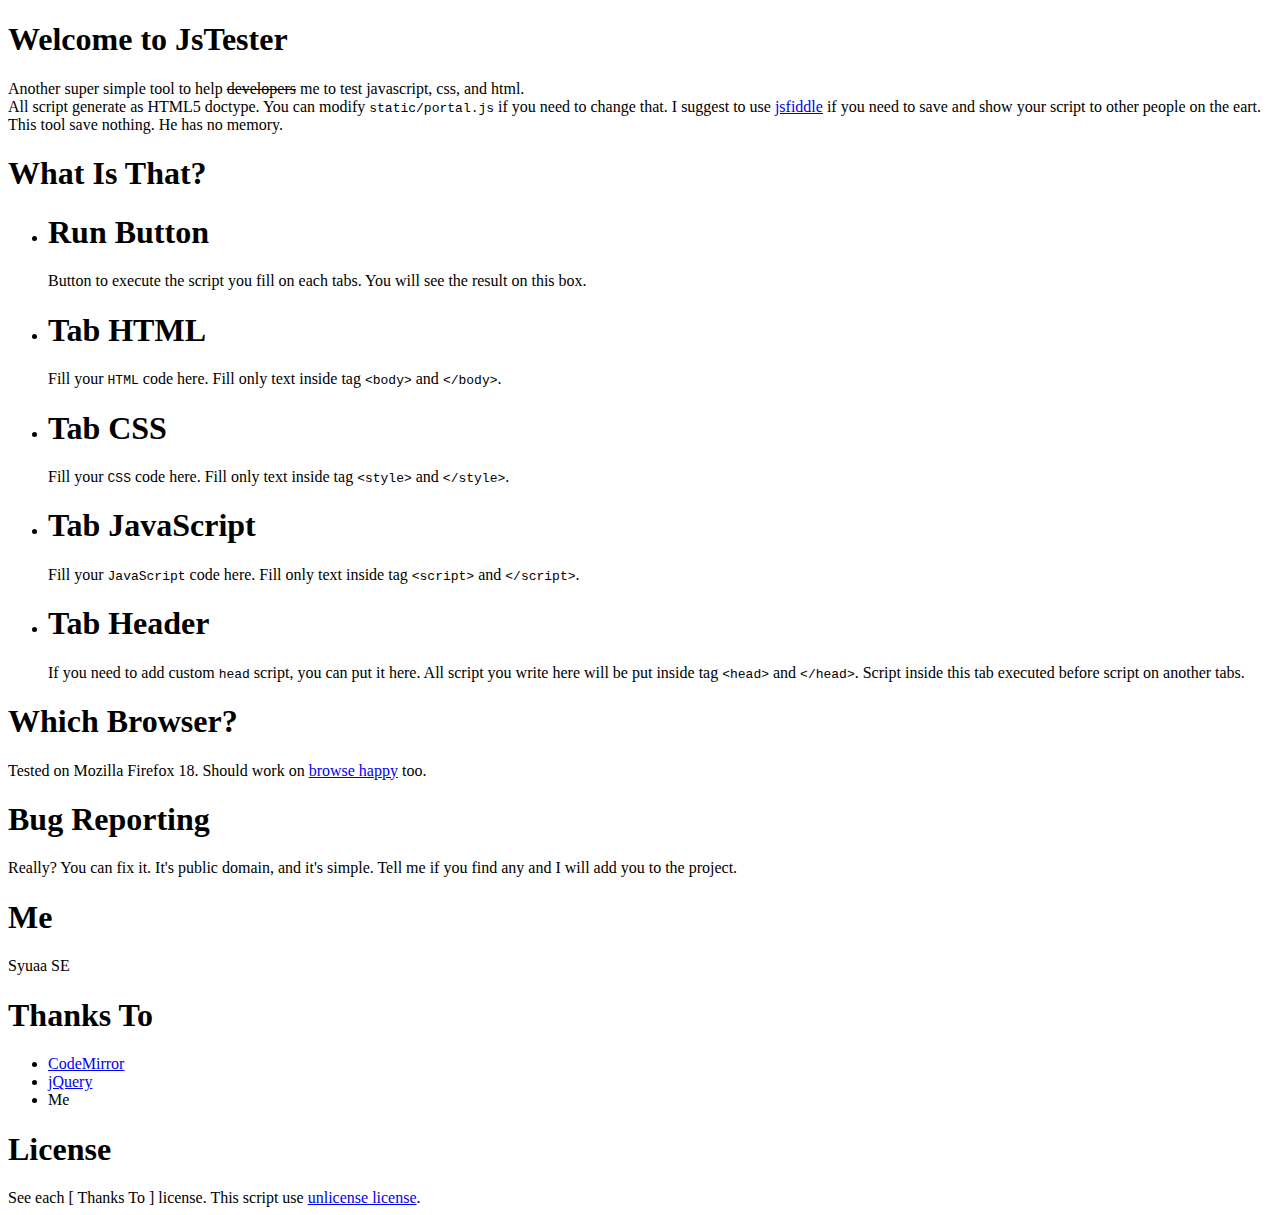
==== about.html @ d7ddb252 "Add project files" ====
<!DOCTYPE html> 
<html>
<head>
<meta charset="utf-8" />
<title>JsTester</title>
</head>
<body>
<header><h1>Welcome to JsTester</h1></header>
<section>
    Another super simple tool to help <del>developers</del> me to test javascript, css, and html.<br/>All script generate as HTML5 doctype. You can modify <code>static/portal.js</code>
    if you need to change that. I suggest to use <a href="http://jsfiddle.net/">jsfiddle</a> if you need to save and show your script to other people on the eart. This tool save nothing.
    He has no memory.
    <article>
        <header><h1>What Is That?</h1></header>
        <section>
            <ul>
                <li><h1>Run Button</h1>
                    <p>Button to execute the script you fill on each tabs. You will see the result on this box.</p>
                </li>
                <li><h1>Tab HTML</h1>
                    <p>Fill your <code>HTML</code> code here. Fill only text inside tag <code>&lt;body&gt;</code> and <code>&lt;/body&gt;</code>.</p>
                </li>
                <li><h1>Tab CSS</h1>
                    <p>Fill your <code>CSS</code> code here. Fill only text inside tag <code>&lt;style&gt;</code> and <code>&lt;/style&gt;</code>.</p>
                </li>
                <li><h1>Tab JavaScript</h1>
                    <p>Fill your <code>JavaScript</code> code here. Fill only text inside tag <code>&lt;script&gt;</code> and <code>&lt;/script&gt;</code>.</p>
                </li>
                <li><h1>Tab Header</h1>
                    <p>If you need to add custom <code>head</code> script, you can put it here. All script you write here will be put inside tag <code>&lt;head&gt;</code> and <code>&lt;/head&gt;</code>.
                    Script inside this tab executed before script on another tabs.</p>
                </li>
            </ul>
        </section>
    </article>
    <article>
        <header><h1>Which Browser?</h1><header>
        <section>
            Tested on Mozilla Firefox 18. Should work on <a href="http://browsehappy.com/">browse happy</a> too.
        </section>
    </article>
    <article>
        <header><h1>Bug Reporting</h1><header>
        <section>
            Really? You can fix it. It's public domain, and it's simple. Tell me if you find any and I will add you to the project.
        </section>
    </article>
    <article>
        <header><h1>Me</h1><header>
        <section>
            Syuaa SE
        </section>
    </article>
    <article>
        <header><h1>Thanks To</h1><header>
        <section>
            <ul>
                <li><a href="http://codemirror.net/">CodeMirror</a></li>
                <li><a href="http://jquery.com/">jQuery</a></li>
                <li>Me</li>
            </ul>
        </section>
    </article>
    <article>
        <header><h1>License</h1><header>
        <section>
            See each [ Thanks To ] license. This script use <a href="http://unlicense.org/">unlicense license</a>.
        </section>
    </article>
</section>
</body>
<html>
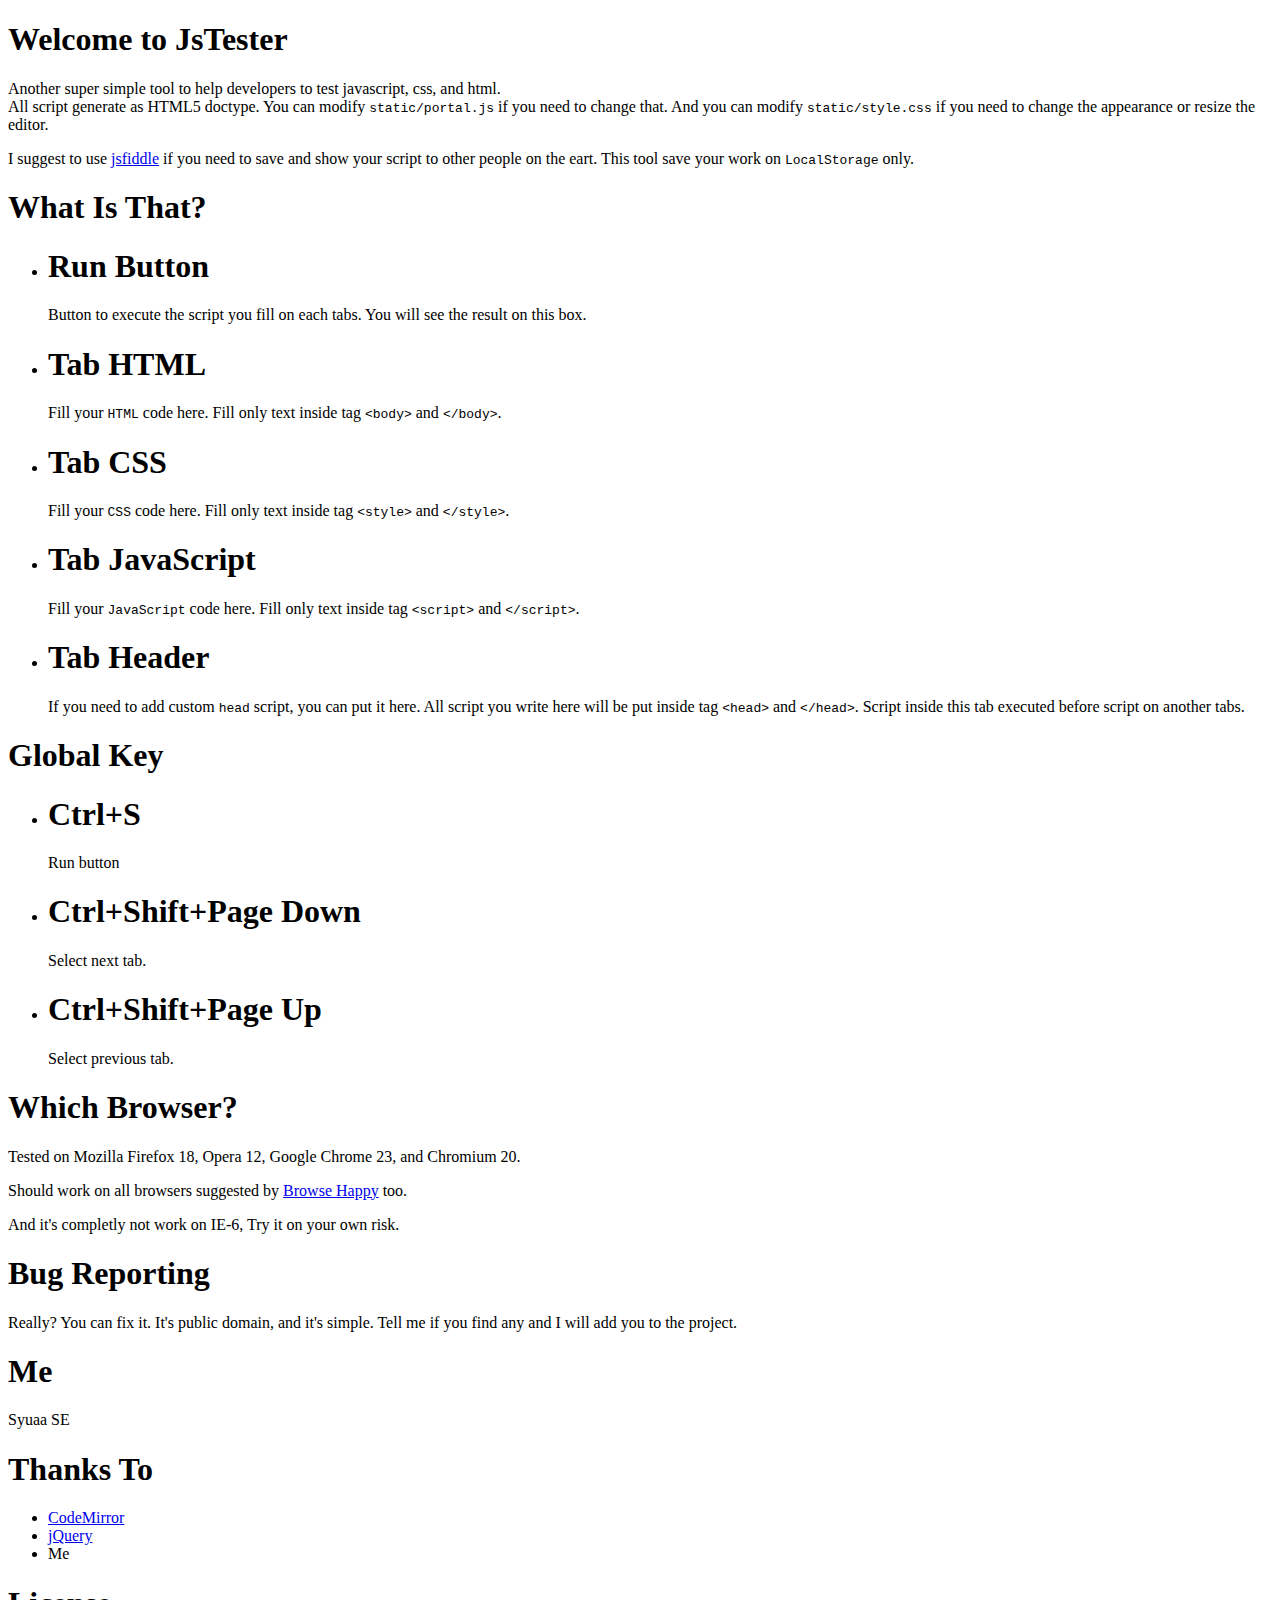
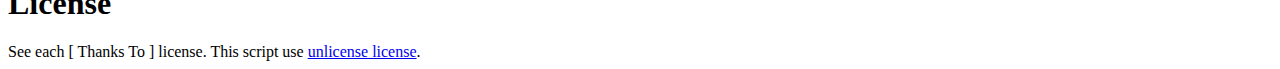
==== commit 0f69734c: "- Resize editor to fit 80 chars. - Add short-cut button to the run button, and tab selection. - Add " ====
--- a/about.html
+++ b/about.html
@@ -7,9 +7,10 @@
 <body>
 <header><h1>Welcome to JsTester</h1></header>
 <section>
-    Another super simple tool to help <del>developers</del> me to test javascript, css, and html.<br/>All script generate as HTML5 doctype. You can modify <code>static/portal.js</code>
-    if you need to change that. I suggest to use <a href="http://jsfiddle.net/">jsfiddle</a> if you need to save and show your script to other people on the eart. This tool save nothing.
-    He has no memory.
+    <p>Another super simple tool to help developers to test javascript, css, and html.<br/>All script generate as HTML5 doctype. You can modify <code>static/portal.js</code>
+    if you need to change that. And you can modify <code>static/style.css</code> if you need to change the appearance or resize the editor.</p>
+    <p>I suggest to use <a href="http://jsfiddle.net/">jsfiddle</a> if you need to save and show your script to other people on the eart. This tool save your work
+    on <code>LocalStorage</code> only.</p>
     <article>
         <header><h1>What Is That?</h1></header>
         <section>
@@ -34,9 +35,27 @@
         </section>
     </article>
     <article>
+        <header><h1>Global Key</h1></header>
+        <section>
+            <ul>
+                <li><h1>Ctrl+S</h1>
+                    <p>Run button</p>
+                </li>
+                <li><h1>Ctrl+Shift+Page Down</h1>
+                    <p>Select next tab.</p>
+                </li>
+                <li><h1>Ctrl+Shift+Page Up</h1>
+                    <p>Select previous tab.</p>
+                </li>
+            </ul>
+        </section>
+    </article>
+    <article>
         <header><h1>Which Browser?</h1><header>
         <section>
-            Tested on Mozilla Firefox 18. Should work on <a href="http://browsehappy.com/">browse happy</a> too.
+            <p>Tested on Mozilla Firefox 18, Opera 12, Google Chrome 23, and Chromium 20.</p>
+            <p>Should work on all browsers suggested by <a href="http://browsehappy.com/">Browse Happy</a> too.</p>
+            <p>And it's completly not work on IE-6, Try it on your own risk.</p>
         </section>
     </article>
     <article>
